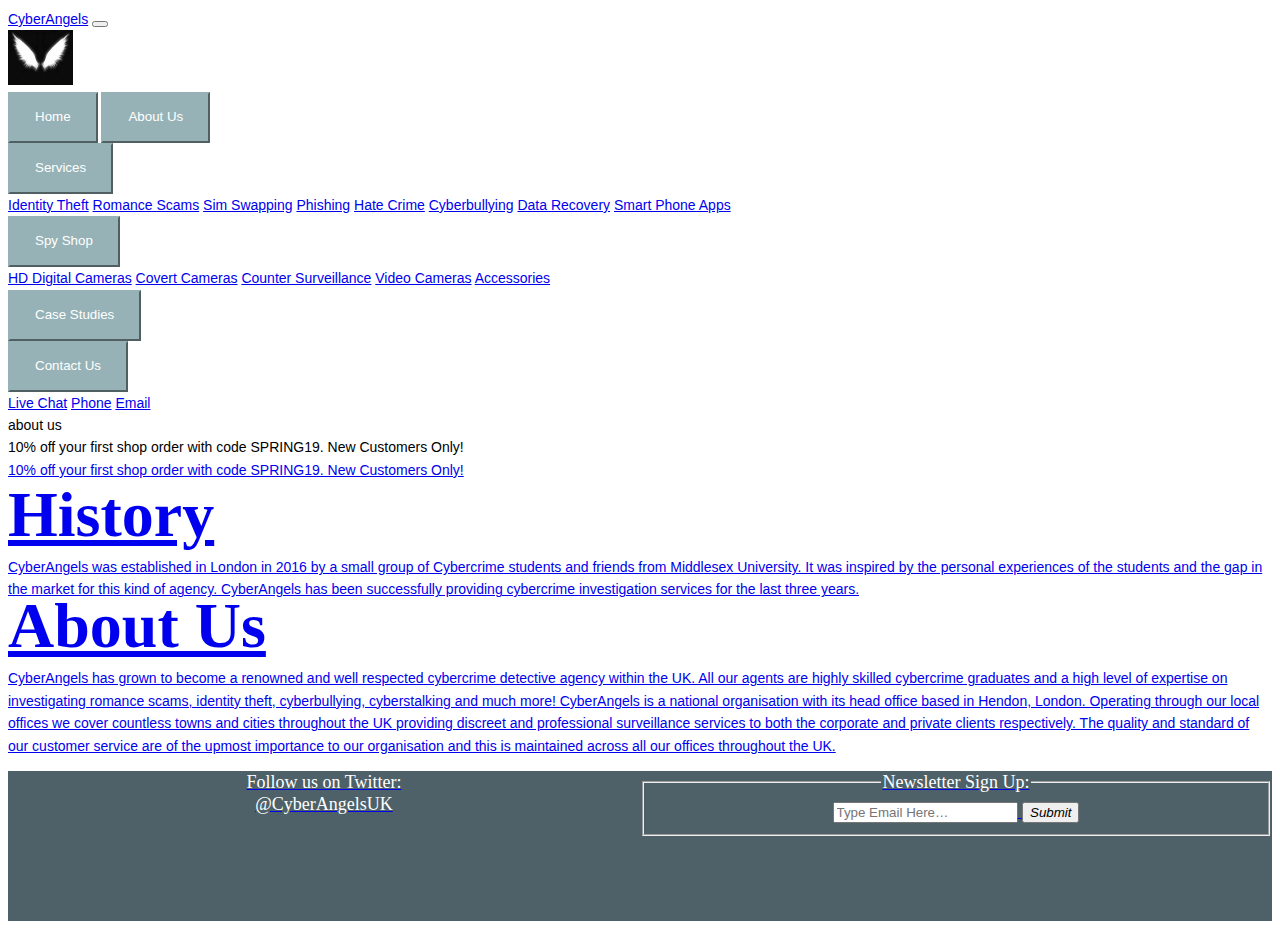
==== About.html @ 5e6658d0 "Added About Us page" ====
<!doctype html>
<html lang="en">
  <head>
    <meta charset="utf-8">
    <meta name="viewport" content="width=device-width, initial-scale=1, shrink-to-fit=no">
    <meta name="description" content="">
    <meta name="author" content="">

    <title>CyberAngels</title>

    <link rel="stylesheet" href="https://stackpath.bootstrapcdn.com/bootstrap/4.1.3/css/bootstrap.min.css" integrity="sha384-MCw98/SFnGE8fJT3GXwEOngsV7Zt27NXFoaoApmYm81iuXoPkFOJwJ8ERdknLPMO" crossorigin="anonymous">
    <link href="styles.css" rel="stylesheet">

  </head>

  <body>

<div>
    <nav class="navbar navbar-expand-md navbar-dark bg-dark fixed-top">
      <a class="navbar-brand" href="#">CyberAngels</a>
      <button class="navbar-toggler" type="button" data-toggle="collapse" data-target="#navbarsExampleDefault" aria-controls="navbarsExampleDefault" aria-expanded="false" aria-label="Toggle navigation">
        <span class="navbar-toggler-icon"></span>
      </button>
      <div class="collapse navbar-collapse" id="navbarsExampleDefault">

        <div class="logo">
           <img src="Pictures/logo3.jpeg" WIDTH=65 HEIGHT=55>
        </div>

<button type="button" class="btn btn-primary btn-sm">Home</button>

<button type="button" class="btn btn-primary btn-sm">About Us</button>

<div class="dropdown">
  <button class="btn btn-secondary btn-sm dropdown-toggle" type="button" id="dropdownMenuButton" data-toggle="dropdown" aria-haspopup="true" aria-expanded="false">
    Services
  </button>
  <div class="dropdown-menu" aria-labelledby="dropdownMenuButton">
    <a class="dropdown-item" href="#">Identity Theft</a>
    <a class="dropdown-item" href="#">Romance Scams</a>
    <a class="dropdown-item" href="#">Sim Swapping</a>
    <a class="dropdown-item" href="#">Phishing</a>
    <a class="dropdown-item" href="#">Hate Crime</a>
    <a class="dropdown-item" href="#">Cyberbullying</a>
    <a class="dropdown-item" href="#">Data Recovery</a>
    <a class="dropdown-item" href="#">Smart Phone Apps</a>
  </div>
</div>

<div class="dropdown">
  <button class="btn btn-secondary btn-sm dropdown-toggle" type="button" id="dropdownMenuButton" data-toggle="dropdown" aria-haspopup="true" aria-expanded="false">
    Spy Shop
  </button>
  <div class="dropdown-menu" aria-labelledby="dropdownMenuButton">
    <a class="dropdown-item" href="#">HD Digital Cameras</a>
    <a class="dropdown-item" href="#">Covert Cameras</a>
    <a class="dropdown-item" href="#">Counter Surveillance</a>
    <a class="dropdown-item" href="#">Video Cameras</a>
    <a class="dropdown-item" href="#">Accessories</a>
  </div>
</div>

<button type="button" class="btn btn-primary btn-sm">Case Studies</button>

<div class="dropdown">
  <button class="btn btn-secondary btn-sm dropdown-toggle" type="button" id="dropdownMenuButton" data-toggle="dropdown" aria-haspopup="true" aria-expanded="false">
    Contact Us
  </button>
  <div class="dropdown-menu" aria-labelledby="dropdownMenuButton">
    <a class="dropdown-item" href="#">Live Chat</a>
    <a class="dropdown-item" href="#">Phone</a>
    <a class="dropdown-item" href="#">Email</a>
  </div>
</div>


    </nav>
    </div>

      <div class="starter-template">

        about us
</div>

<div class="alert alert-dark" role="alert">
  10% off your first shop order with code SPRING19. New Customers Only! <a href="#" class="alert-link">
</div>

<body>
  <div class="alert alert-dark" role="alert">
    10% off your first shop order with code SPRING19. New Customers Only! <a href="#" class="alert-link">
  </div>
  <br>
  <h2>History</h2>

  <p>CyberAngels  was established in London in 2016 by a small group of Cybercrime students and friends from Middlesex University. It was inspired by the personal experiences of the students and the gap in the market for this kind of agency. CyberAngels has been successfully providing cybercrime investigation services for the last three years.</p>

  <h2>About Us</h2>
  <p>CyberAngels has grown to become a renowned and well respected cybercrime detective agency within the UK. All our agents are highly skilled cybercrime graduates and a high level of expertise on investigating romance scams, identity theft, cyberbullying, cyberstalking and much more!
CyberAngels is a national organisation with its head office based in Hendon, London. Operating through our local offices we cover countless towns and cities throughout the UK providing discreet and professional surveillance services to both the corporate and private clients respectively.

The quality and standard of our customer service are of the upmost importance to our organisation and this is maintained across all our offices throughout the UK.</p>


<div class="marketing">
  <div class="social-media">
    <div class="marketing-title">
      Follow us on Twitter:
    </div>
    <div class="marketing-symbols">
      @CyberAngelsUK
    </div>
  </div>
  <div class="newsletter">
        <form class="clear" method="post" action="#">
          <fieldset>
            <legend>Newsletter Sign Up:</legend>
            <input type="text" value="" placeholder="Type Email Here&hellip;">
            <button class="fa fa-share" type="submit" title="Submit"><em>Submit</em></button>
          </fieldset>
        </form>
      </div>
    </div>

    </body>
---- styles.css ----
h1, h2 {
  font-family: Georgia, serif;
  font-size: 64px;
  margin: 0px 0px 30px;
}

.introimage {
  background-image: radial-gradient(transparent, rgba(0,0,0,0.55)), url("Pictures/hook.jpg");
  padding: 200px 100px;
  color: white;
  background-repeat: no-repeat;
  background-size: cover;
  font-family: Verdana, sans-serif;
}

footer {
  margin-top: 50px;
}
.nospace {
  margin: 0;
  padding: 0;
  list-style: none;
}
ul {
  display: block;
  margin-block-start: 1em;
  margin-block-end: 1em;
  margin-inline-start: 0px;
  padding-inline-start: 40px;
}
li {
  font-family: Verdana;
}
.pushright li {
  margin-right 20px;
}
.inline * {
  display: inline-block;
}
.btn {
  color: #FFFFFF;
  background-color: #96B2B6;
  border-color: #96B2B6;
  padding: 15px 25px 17px;
  font-family: 14px Verdana;
}
.btn:hover {
  color: #96B2B6;
  background-color: #FFFFFF;
  border-color: #FFFFFF;
}
.btn.inverse:hover {
  color: #96B2B6;
  background-color: #FFFFFF;
  border-color: #FFFFFF;
}

.row3 {
  color:#959394;
  background-color: #FFFFFF
}
.row3, .row3 a {
}
.wrapper{
  display: block;
  width: 100%;
  margin: 0;
  padding: 0;
  text-align: left;
  word-wrap:break-word;
}
body{
  font-family: Verdana, Geneva, sans-serif;
}
body{
  font-size: 14px;
  line-height: 1.6em;
}
@media screen and (max-width: 900px)
.container {
}
.container {
  padding: 80px 0;
}

.marketing{
  width: 100%;
  height: 150px;
  background-color: lightblue;
  display: flex;
  flex-direction: row;
}

.social-media{
width: 50%;
font-size: large;
text-align: center;
display: inline-block;
font-family: Verdana;
color: white;
background-color: rgba(0,0,0,0.55);
}

.newsletter{
  width: 50%;
  font-size: large;
  text-align: center;
  display: inline-block;
  font-family: Verdana;
  color: white;
  background-color: rgba(0,0,0,0.55);
}

.case-studies{
  width: 100%;
  height: 300px;
  color: white;
  background-color: #96B2B6;
  display: flex;
  justify-content: center;
  flex-direction: row;
}

.joe-bloggs{
  width: 50%;
  font-size: medium;
  color: white;
  background-color: #96B2B6;
  display: flex;
  flex-direction: row;
  text-align: center;
  justify-content: center;
}


.case-study2{
  width: 50%;
  font-size: medium;
  color: white;
  background-color: #96B2B6;
  display: flex;
  flex-direction: row;
  text-align: center;
  justify-content: center;
}

.speech-bubble {
    background: grey;
    -webkit-border-radius: 4px;
            border-radius: 4px;
    font-size: 0.9rem;
    text-align: center;
    font-family: Verdana;
    line-height: 1.3;
    margin: 0 auto 40px;
    max-width: 300px;
    padding: 10px;
    position: relative;
}

.speech-bubble p {
    margin: 0 0 10px;
}
.speech-bubble p:last-of-type {
    margin-bottom: 0;
}

.speech-bubble::after {
    border-left: 20px solid transparent;
    border-top: 20px solid #efefef;
    bottom: -20px;
    content: "";
    position: absolute;
    left: 20px;\
.speech-bubble2{

}

body{background-color: grey;
}
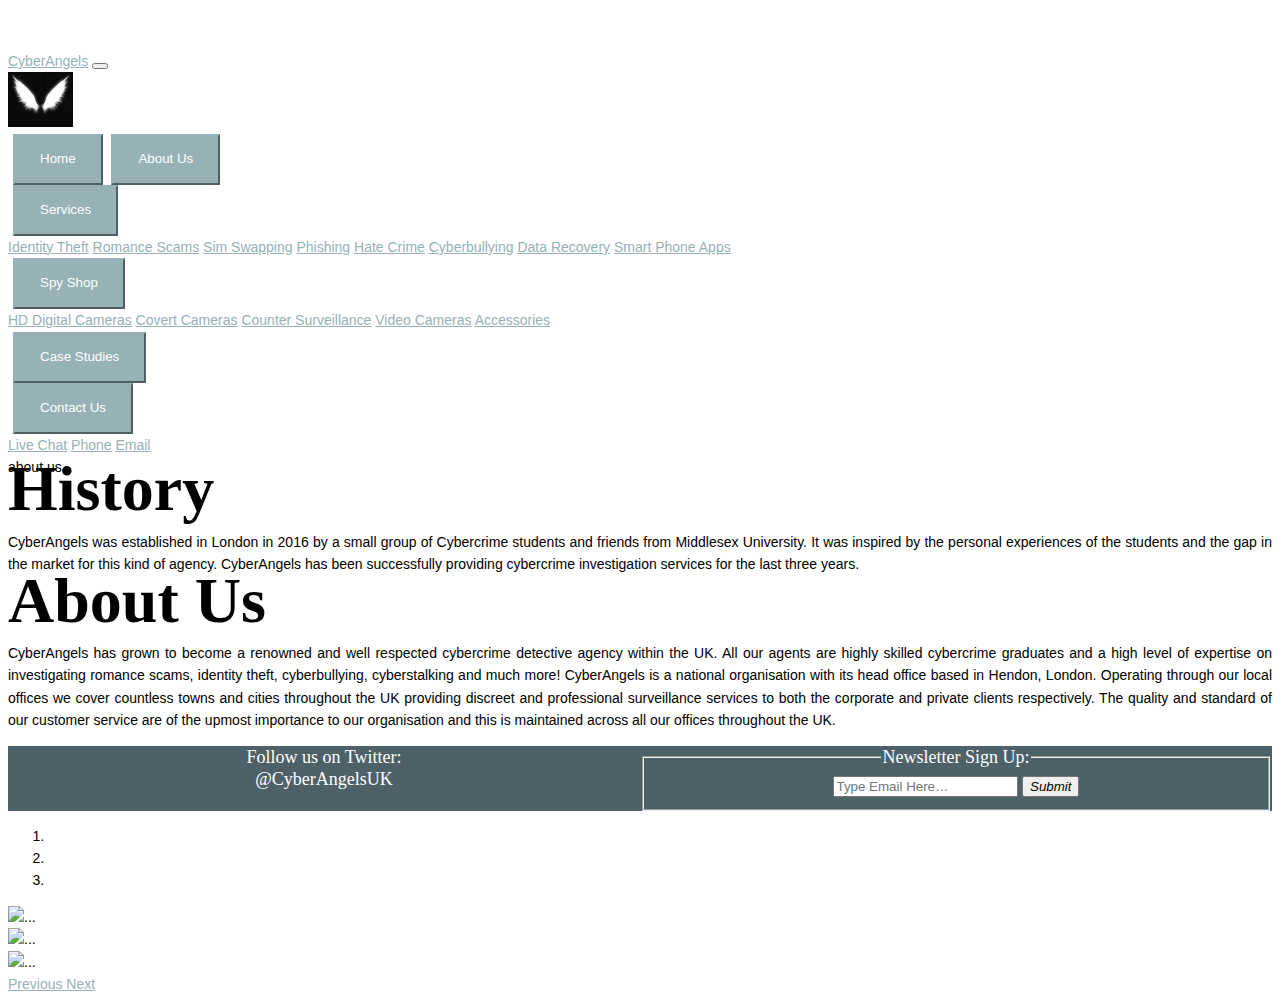
==== commit ca57e22f: "about us link, speech bubbles spaced out" ====
--- a/About.html
+++ b/About.html
@@ -82,15 +82,8 @@
         about us
 </div>
 
-<div class="alert alert-dark" role="alert">
-  10% off your first shop order with code SPRING19. New Customers Only! <a href="#" class="alert-link">
-</div>
+<body>
 
-<body>
-  <div class="alert alert-dark" role="alert">
-    10% off your first shop order with code SPRING19. New Customers Only! <a href="#" class="alert-link">
-  </div>
-  <br>
   <h2>History</h2>
 
   <p>CyberAngels  was established in London in 2016 by a small group of Cybercrime students and friends from Middlesex University. It was inspired by the personal experiences of the students and the gap in the market for this kind of agency. CyberAngels has been successfully providing cybercrime investigation services for the last three years.</p>
@@ -123,3 +116,45 @@
     </div>
 
     </body>
+
+    <div class="bd-example">
+      <div id="carouselExampleCaptions" class="carousel slide" data-ride="carousel">
+        <ol class="carousel-indicators">
+          <li data-target="#carouselExampleCaptions" data-slide-to="0" class="active"></li>
+          <li data-target="#carouselExampleCaptions" data-slide-to="1"></li>
+          <li data-target="#carouselExampleCaptions" data-slide-to="2"></li>
+        </ol>
+        <div class="carousel-inner">
+          <div class="carousel-item active">
+            <img src="https://www.bu.edu/online/files/2016/04/cybercrime-investigation-cybersecurity.jpg" class="d-block w-100" alt="...">
+            <div class="carousel-caption d-none d-md-block">
+            </div>
+          </div>
+          <div class="carousel-item">
+            <img src="https://irdeto-wp-content.irdeto.com/wp-content/uploads/2018/08/29130738/piracy_and_cybercrime.jpg" class="d-block w-100" alt="...">
+            <div class="carousel-caption d-none d-md-block">
+            </div>
+          </div>
+          <div class="carousel-item">
+            <img src="https://www.blue-pencil.ca/wp-content/uploads/2017/11/TOP12-1024x375.png" class="d-block w-100" alt="...">
+            <div class="carousel-caption d-none d-md-block">
+            </div>
+          </div>
+        </div>
+        <a class="carousel-control-prev" href="#carouselExampleCaptions" role="button" data-slide="prev">
+          <span class="carousel-control-prev-icon" aria-hidden="true"></span>
+          <span class="sr-only">Previous</span>
+        </a>
+        <a class="carousel-control-next" href="#carouselExampleCaptions" role="button" data-slide="next">
+          <span class="carousel-control-next-icon" aria-hidden="true"></span>
+          <span class="sr-only">Next</span>
+        </a>
+      </div>
+    </div>
+
+        <script src="https://code.jquery.com/jquery-3.3.1.slim.min.js" integrity="sha384-q8i/X+965DzO0rT7abK41JStQIAqVgRVzpbzo5smXKp4YfRvH+8abtTE1Pi6jizo" crossorigin="anonymous"></script>
+        <script>window.jQuery || document.write('<script src="../../assets/js/vendor/jquery-slim.min.js"><\/script>')</script>
+        <script src="https://getbootstrap.com/docs/4.1/assets/js/vendor/popper.min.js"></script>
+        <script src="https://getbootstrap.com/docs/4.1/dist/js/bootstrap.min.js"></script>
+      </body>
+    </html>
--- a/styles.css
+++ b/styles.css
@@ -5,7 +5,7 @@
 }
 
 .introimage {
-  background-image: radial-gradient(transparent, rgba(0,0,0,0.55)), url("Pictures/hook.jpg");
+  background-image: linear-gradient(transparent, rgba(0,0,0,0.6)), url("Pictures/hook.jpg");
   padding: 200px 100px;
   color: white;
   background-repeat: no-repeat;
@@ -19,8 +19,8 @@
 .nospace {
   margin: 0;
   padding: 0;
-  list-style: none;
-}
+}
+
 ul {
   display: block;
   margin-block-start: 1em;
@@ -28,10 +28,10 @@
   margin-inline-start: 0px;
   padding-inline-start: 40px;
 }
-li {
+.one_third {
   font-family: Verdana;
 }
-.pushright li {
+.pushright one_third {
   margin-right 20px;
 }
 .inline * {
@@ -43,6 +43,7 @@
   border-color: #96B2B6;
   padding: 15px 25px 17px;
   font-family: 14px Verdana;
+  margin-left: 5px;
 }
 .btn:hover {
   color: #96B2B6;
@@ -62,30 +63,67 @@
 .row3, .row3 a {
 }
 .wrapper{
-  display: block;
+  display: flex;
   width: 100%;
   margin: 0;
   padding: 0;
   text-align: left;
-  word-wrap:break-word;
-}
+  word-wrap: break-word;
+}
+
+
 body{
   font-family: Verdana, Geneva, sans-serif;
+  text-align: justify;
 }
 body{
   font-size: 14px;
   line-height: 1.6em;
-}
-@media screen and (max-width: 900px)
+  margin-top: 50px;
+  text-align: justify;
+}
+
+.services article .heading{
+  margin-bottom: 10px;
+  font-size: 1.5rem;
+}
+.services article * {
+  margin: auto;
+}
+
+.nospace{
+  margin-bottom: 10px;
+}
+
 .container {
-}
-.container {
-  padding: 80px 0;
-}
+  padding: 10px;
+}
+
+h6, .heading{
+line-height: normal;
+font-weight: normal;
+text-transform: capitalize;
+}
+h6, .heading{
+  font-family: Georgia, "Times New Roman", Times, serif;
+}
+*, *::before, *::after{
+  transition: all .3s, ease-in-out;
+}
+
+a {
+  color: #96B2B6;
+}
+
+
+.alert{
+  color: rgba(255, 0, 0, 0.5);
+  font-weight: bold;
+}
+
 
 .marketing{
   width: 100%;
-  height: 150px;
   background-color: lightblue;
   display: flex;
   flex-direction: row;
@@ -93,6 +131,7 @@
 
 .social-media{
 width: 50%;
+background-color: grey;
 font-size: large;
 text-align: center;
 display: inline-block;
@@ -103,6 +142,7 @@
 
 .newsletter{
   width: 50%;
+  background-color: grey;
   font-size: large;
   text-align: center;
   display: inline-block;
@@ -119,10 +159,10 @@
   display: flex;
   justify-content: center;
   flex-direction: row;
+  font-style: italic;
 }
 
 .joe-bloggs{
-  width: 50%;
   font-size: medium;
   color: white;
   background-color: #96B2B6;
@@ -130,6 +170,7 @@
   flex-direction: row;
   text-align: center;
   justify-content: center;
+  font-style: italic;
 }
 
 
@@ -142,6 +183,7 @@
   flex-direction: row;
   text-align: center;
   justify-content: center;
+  font-style: italic;
 }
 
 .speech-bubble {
@@ -152,10 +194,11 @@
     text-align: center;
     font-family: Verdana;
     line-height: 1.3;
-    margin: 0 auto 40px;
+    margin: 40px;
     max-width: 300px;
     padding: 10px;
     position: relative;
+
 }
 
 .speech-bubble p {
@@ -171,10 +214,22 @@
     bottom: -20px;
     content: "";
     position: absolute;
-    left: 20px;\
-.speech-bubble2{
-
-}
-
-body{background-color: grey;
-}
+    left: 20px;
+}
+
+.services{
+  display: flex;
+  flex-wrap: wrap;
+  width: 300px;
+}
+
+ul {
+  columns: 2;
+  -webkit-columns:2;
+  -moz-columns:2;
+}
+
+.bd-example{
+  height: auto;
+  width: auto;
+}
